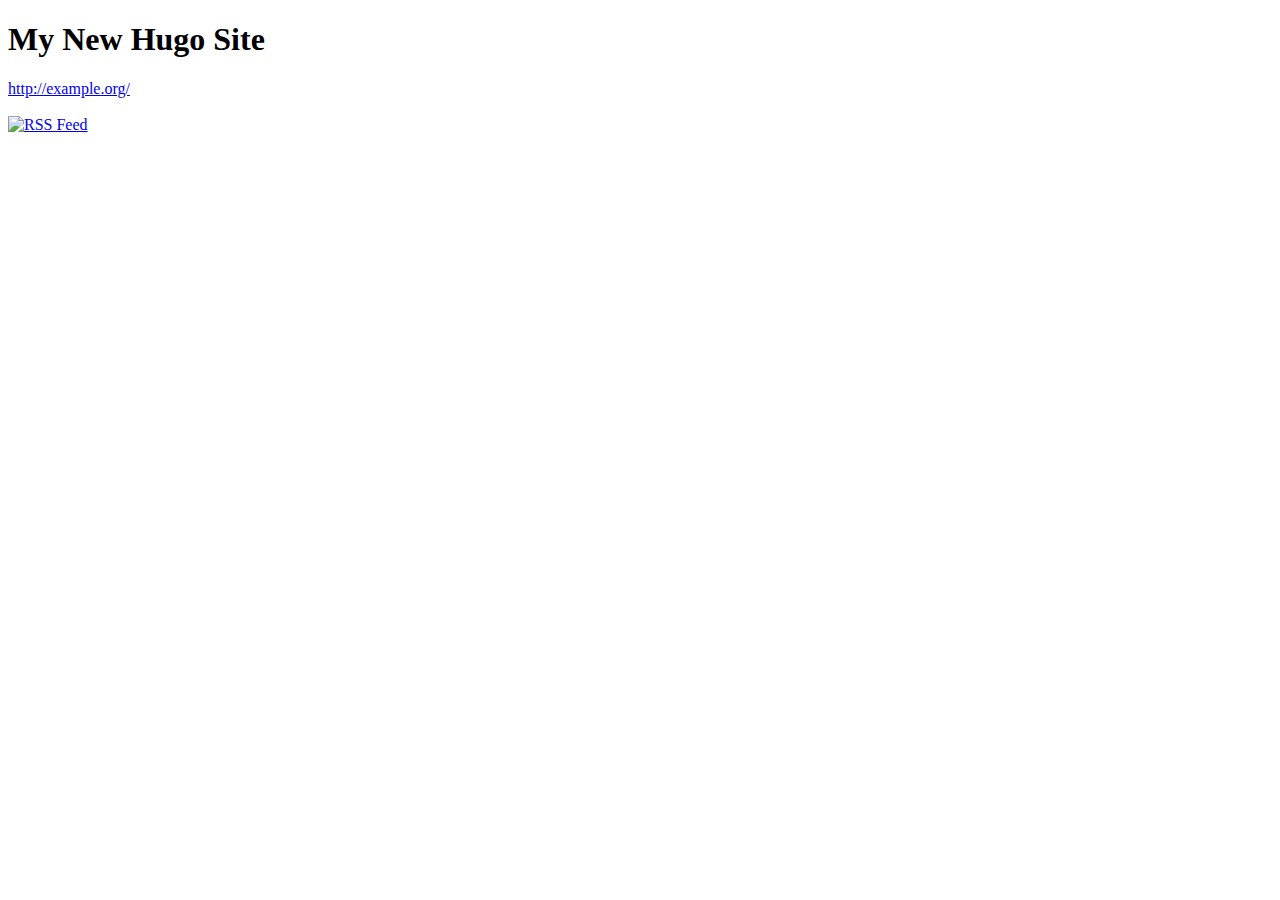
==== public/index.html @ 3a7cdedb "Added essential files" ====
<!DOCTYPE html>
<html lang="en">
<head>
	<meta name="generator" content="Hugo 0.101.0" />
	<title>My New Hugo Site</title>
	<link rel="canonical" href="http://example.org/">
	<link rel='alternate' type='application/rss+xml' title="My New Hugo Site RSS" href='/index.xml'>
	<link rel='stylesheet' type='text/css' href='/style.css'>
	<link rel="icon" href="/favicon.ico">
	<meta name="description" content="">
	<meta name="viewport" content="width=device-width, initial-scale=1">
	<meta name="robots" content="index, follow">
	<meta charset="utf-8">
</head>
<body>
<main>
<header><h1 id="tag_My New Hugo Site">My New Hugo Site</h1></header>
<article>
<ul></ul>
</article>
</article>
</main>
<footer>
	<a href="http://example.org/">http://example.org/</a><br><br>
	<a href="/index.xml"><img src="/rss.svg" style="max-height:1.5em" alt="RSS Feed" title="Subscribe via RSS for updates."></a>
</footer>
</body>
</html>
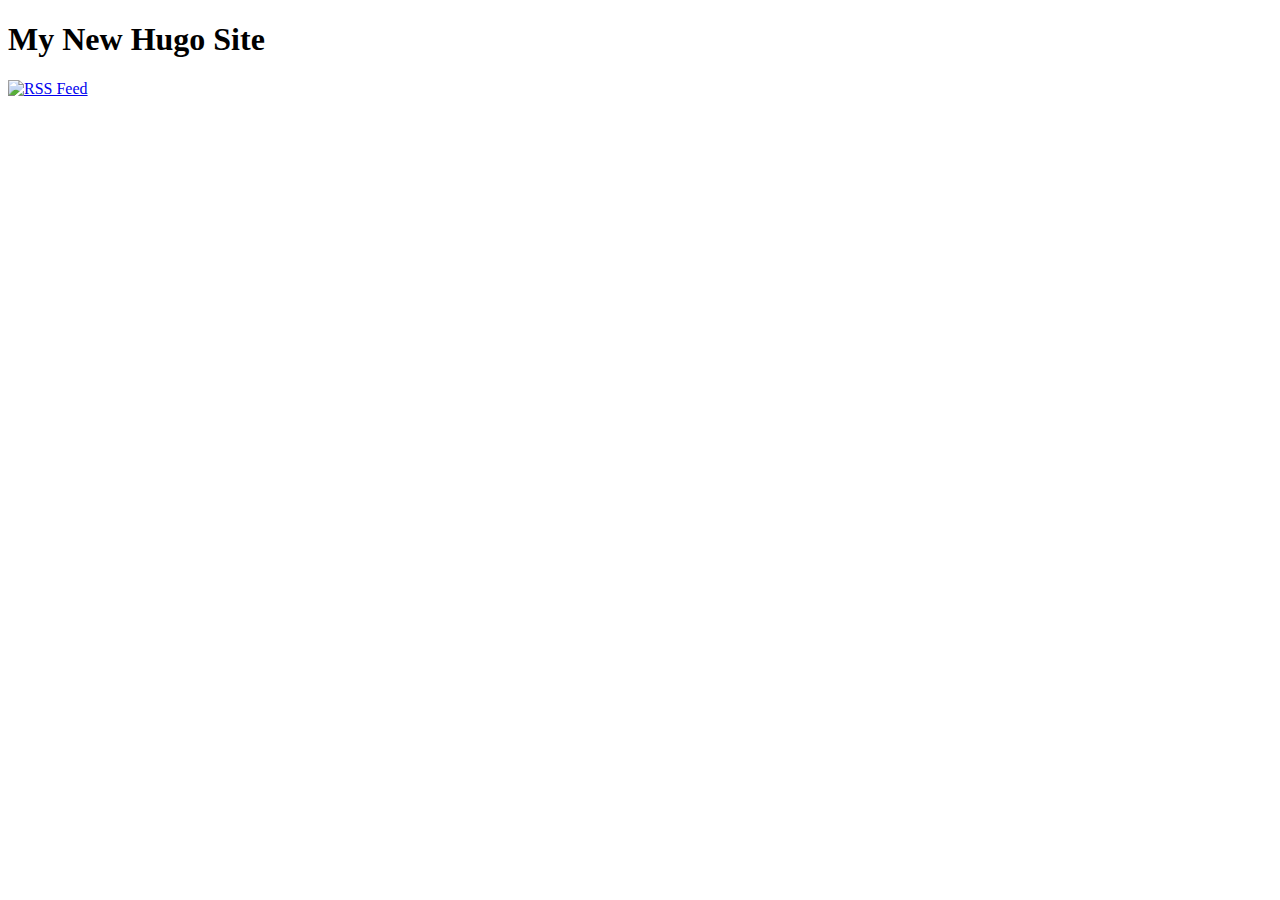
==== commit effaf79a: "Removed non HTTPS link in index" ====
--- a/public/index.html
+++ b/public/index.html
@@ -1,9 +1,9 @@
 <!DOCTYPE html>
 <html lang="en">
+
 <head>
 	<meta name="generator" content="Hugo 0.101.0" />
 	<title>My New Hugo Site</title>
-	<link rel="canonical" href="http://example.org/">
 	<link rel='alternate' type='application/rss+xml' title="My New Hugo Site RSS" href='/index.xml'>
 	<link rel='stylesheet' type='text/css' href='/style.css'>
 	<link rel="icon" href="/favicon.ico">
@@ -12,18 +12,21 @@
 	<meta name="robots" content="index, follow">
 	<meta charset="utf-8">
 </head>
+
 <body>
-<main>
-<header><h1 id="tag_My New Hugo Site">My New Hugo Site</h1></header>
-<article>
-<ul></ul>
-</article>
-</article>
-</main>
-<footer>
-	<a href="http://example.org/">http://example.org/</a><br><br>
-	<a href="/index.xml"><img src="/rss.svg" style="max-height:1.5em" alt="RSS Feed" title="Subscribe via RSS for updates."></a>
-</footer>
+	<main>
+		<header>
+			<h1 id="tag_My New Hugo Site">My New Hugo Site</h1>
+		</header>
+		<article>
+			<ul></ul>
+		</article>
+		</article>
+	</main>
+	<footer>
+		<a href="/index.xml"><img src="/rss.svg" style="max-height:1.5em" alt="RSS Feed"
+				title="Subscribe via RSS for updates."></a>
+	</footer>
 </body>
-</html>
 
+</html>